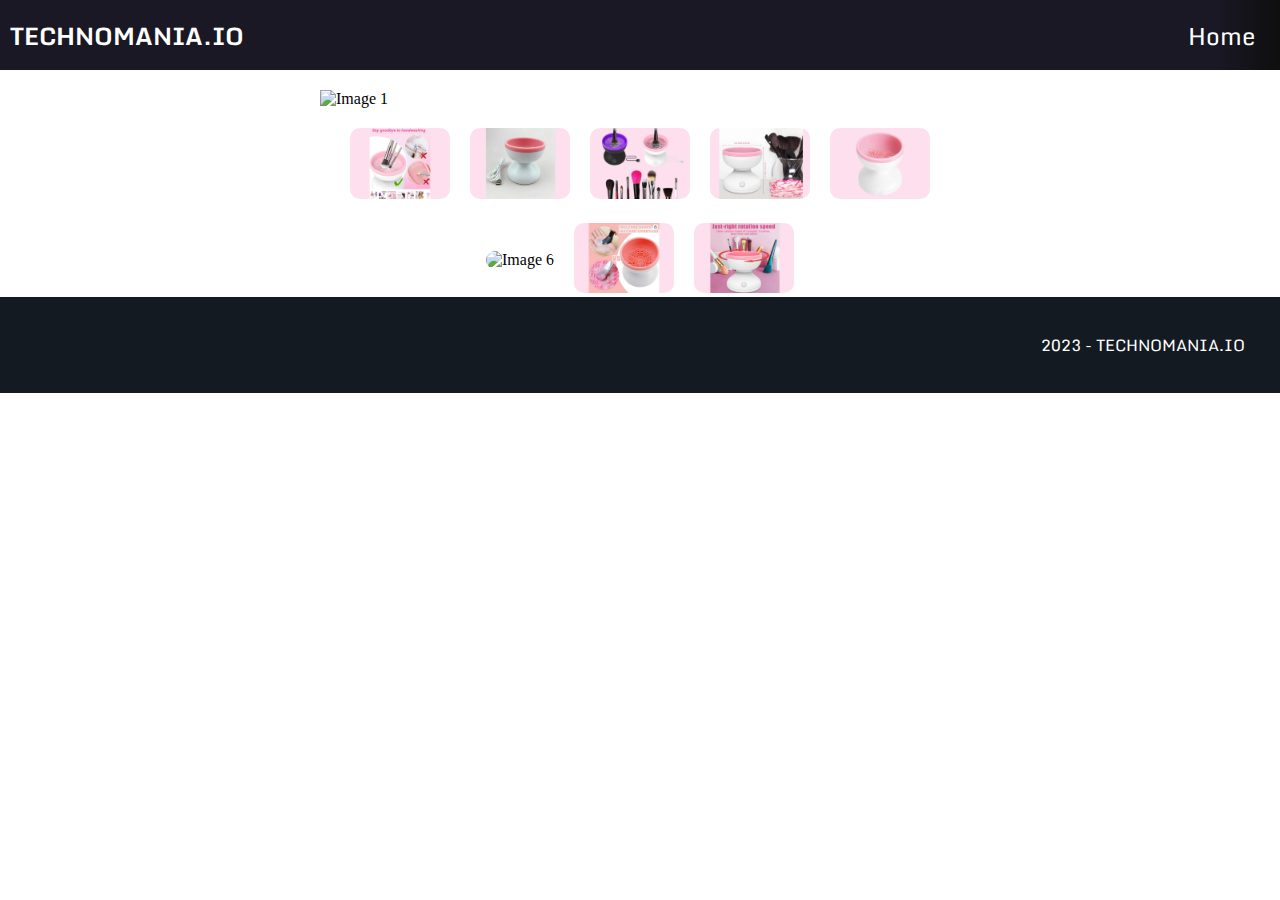
==== products.html @ d3462100 "ajout galleries" ====
<!DOCTYPE html>
<html lang="fr">
<head>
        <meta charset="UTF-8">
        <meta name="viewport" content="width=device-width, initial-scale=1.0">
        <title>Document</title>
        <link rel="stylesheet" href="css/products.css">
        <link rel="stylesheet" href="css/home.css">
        <script defer src="javascript/index.js"></script>
</head>
<body>

        <header>
                <h1><a href="index.html">TECHNOMANIA.<span class="orange">IO</span></a></h1>
                <nav>
                    <ul>
                        <li><a href="index.html">Home</a></li>
                    </ul>
                </nav>
                <div id="header_burger"><svg xmlns="http://www.w3.org/2000/svg" fill="none" viewBox="0 0 24 24" stroke-width="1.5" stroke="currentColor" class="w-6 h-6">
                        <path stroke-linecap="round" stroke-linejoin="round" d="M3.75 6.75h16.5M3.75 12h16.5m-16.5 5.25h16.5" />
                      </svg>
                    </div>
                
            </header>


                <div id="galerie">
                        <div id="big">
                        <img src="pictures-products/image1.webp" alt="Image 1">
                        </div>
                        <div id="container-thumbs">
                        <div class="thumb">
                                <img src="src/picture-products/image1.webp" alt="Image 1">
                        </div>
                        <div class="thumb">
                                <img src="src/picture-products/image2.webp" alt="Image 2">
                        </div>
                        <div class="thumb">
                                <img src="src/picture-products/image3.webp" alt="Image 3">
                        </div>
                        <div class="thumb">
                                <img src="src/picture-products/image4.webp" alt="Image 4">
                        </div>
                        <div class="thumb">
                                <img src="src/picture-products/image5.webp" alt="Image 5">
                        </div>
                        <div class="thumb">
                                <img src="pictures-products/image6.webp" alt="Image 6">
                        </div>
                        <div class="thumb">
                                <img src="src/picture-products/image7.webp" alt="Image 7">
                        </div>
                        <div class="thumb">
                                <img src="src/picture-products/image8.webp" alt="Image 8">
                        </div>
                        </div>
                </div>

            <footer>
                <ul>
                    <!-- 
                    <li><a href="#"><i class="fa-solid fa-scale-balanced"></i> PRIVACY POLICY</a></li>
                    <li><a href="#"><i class="fa-solid fa-file-signature"></i> GCU</a></li>
                    -->
                    <li><a href="#"><i class="fa-solid fa-copyright"></i>2023 - TECHNOMANIA.<span class="orange black">IO</span></a></li>
                </ul>
            </footer>
</body>
</html>
---- css/products.css ----
#galerie {
        width: 50%;
        margin: auto;
        display: flex;
        flex-direction: column;
        justify-content: center;
        align-items: center;
        gap: 20px;
    }

    #big {
        width: 100%;
    }

    #big img {
        width: 100%;
        cursor: pointer;
    }

    #container-thumbs {
        width: 100%;
        display: flex;
        flex-wrap: wrap;
        justify-content: center;
        align-items: center;
        gap: 20px;
    }

    .thumb {
        border-radius: 10px;
    }

    .thumb img {
        width: 100px;
        cursor: pointer;
        border-radius: 10px;
    }
---- css/home.css ----
@import url('https://fonts.googleapis.com/css2?family=Monda&family=Montserrat&display=swap');
@import url('https://fonts.googleapis.com/css2?family=Monda:wght@700&display=swap');

* {
    padding: 0;
    margin: 0;
    box-sizing: border-box;
}

/* Header Design */
header{
    padding: 10px;
    display: flex;
    justify-content: space-between;
    align-items: center;
    margin-bottom: 20px;
    background: rgb(25,24,36);
    background: linear-gradient(90deg, rgba(25,24,36,1) 95%, rgba(15,15,15,1) 100%, rgba(0,212,255,1) 100%);
    /* border-bottom: 1px solid #ccc;
    box-shadow: 0 0px 2px .5px rgba(0, 0, 0, 0.304); */
    height: 70px;
}

header h1{
    font-family: 'Monda';
    font-size: 1.5rem;
    font-weight: bold;
    color: #fff;
}

header h1 a{
    text-decoration: none;
    color: #fff; 
}

/* header span.orange{
    background-color: #FBBC6A;
    color: #131A22;
    padding: 0 15px;
    border-radius: 8px;
} */

header nav ul{
    display: flex;
    justify-content: space-evenly;
    align-items: center;
    list-style: none;
    gap: 20px;
}

header nav ul li a{
    font-family: 'Monda';
    font-size: 1.5rem;
    text-decoration: none;
    display: inline-block;
    padding: 15px;
    border-radius: 10px;
    transition: 0.5s;
    color: #fff;
}

header nav ul li a:hover{
    background-color: #FBBC6A;
    transition: 0.5s;
}

#header_burger{
    display: none;
}
#header_burger svg{
    stroke: #fff;
    width: 22px;
    height: 22px;


}
/* End of Header Design */


/* Main Design*/
    main{
        max-width: 1200px;
        margin: 0 auto;
        margin-bottom: 20px;
        display: flex;
        flex-wrap: wrap;
        justify-content: center;
        align-self: center;
        gap: 10px
    }

    section .title {
        /* width: 100%; */
        display: flex;
        justify-content: center;
        align-items: center;
        text-align: center;
        font-family: Monda;
        font-size: 1.1rem;
        color: #131A22;
        font-weight: bold;
        margin-bottom: 20px;
    }
    
    main .card{
        width: 24%;
        min-width: 200px;
        display: flex;
        flex-direction: column;
        align-items: center;
        transition: 1s;
        /* border: solid 1px #E5E5E5;
        border-radius: 8px; */
        

    }

    main .card .box_image{
        position: relative;
        /* border: solid 1px #E5E5E5; */
    }

    main .card img{
    width: 100%;
    height: 100%;
    border-radius: 8px 8px 0 0;
    cursor: pointer;
}

/* Icon */
main .card .box_image .icones{
    position: absolute;
    right: 5px;
    bottom: 10px;
    display: none;
    flex-direction: column;
    align-items: center;
    /* font-family: "Monserrat"; */
    font-size: 12px;
    font-weight: bold;
    color: #fff;
    /* background-color: #131A22; */
    /* background: rgba(0,0,0,0.5);
    box-shadow: 0 0 10px rgba(0,0,0,0.5); */
    border-radius: 8px;
    padding: 0;
    
}

.fa-heart, .fa-comment-dots{
    margin: 5px 0;
    text-align: center;
    font-size: 15px;
}

main .infos {
    width: 100%;
    border: solid 1px #E5E5E5;
    border-radius: 0 0 8px 8px;
    border-top: none;
    text-align: center;
    margin-bottom: 15px;
    /* height: 165px; */
    /* border: solid 1px red; */
    float:left;
    box-shadow: 0px 10px 10px -10px rgba(0,0,0,0.5);
}

.container_title{
    width: 100%;
}

.container_title h2{
    /* font-family: 'montserrat'; */
    font-weight: bold;
    font-size: 1.1rem;
    margin: 0 0 5px 0;
    padding: 5px;
    text-align: center;
    overflow: hidden;
    height: 40px;
}

h2 {
    font-family: "Monda";
}



main .card h2{
    /* font-family: 'montserrat'; */
    font-weight: bold;
    font-size: 1.1rem;
    margin: 0 0 5px 0;
    padding: 5px;
    text-align: center;
    height: 60px;
    width: auto;
}

main .card h3{
    font-family: 'Monda';
    font-size: 1.1rem;
    font-weight: bold;
    color: #131A22;
    margin: 0 0 10px 0;
    padding: 5px;
    /* height: 50px; */
}

span.barre {
    color: red;
    text-decoration: line-through;
    padding: 1px;
}

.star{
    padding: 1px;
    margin-bottom: 5px;
    white-space: nowrap;
    color: #FBBC6A;
    height: 40px;
}

.star i {
    margin-right: -4px;
}

/* Les étoiles */
/* .star .fa-solid{
} */

.star span,p {
    color: #131A22;
    padding: 5px;
    font-family: "montserrat";
}


/* End of css main */


/* Footer Design */
footer{
    padding: 20px;
    background-color: #131A22;
    font-family: "Monda";
}

footer ul{
    display: flex;
    justify-content: flex-end;
    align-items: center;
    list-style: none;
}

footer ul li a{
    font-weight: 400;
    text-decoration: none;
    display: inline-block;
    padding: 15px;
    border-radius: 10px;
    transition: 0.5s;
    color: #fff;
}

footer ul li a span.orange{
    /* background-color: #FBBC6A; */
    color: #fff;
    padding: 0;
    /* border-radius: 10px; */
}

@media screen and (max-width: 960px) {
    header nav ul {
        display: none;
    }

    #header_burger{
        display: block;
        cursor: pointer;
    }
    main .card {
        width: 30%;
    }

    .infos {
        margin-bottom: 10px;
    }
}


@media screen and (max-width: 768px) {
    header{
        justify-content: space-between;
        margin-bottom: 20px;
    }

    header nav ul {
        display: none;
    }

    #header_burger{
        display: block;
        cursor: pointer;
    }
    
    main {
        margin-bottom: 20px;
    }

    .infos {
        margin-bottom: 10px;
        font-size: .8rem;
    }

    footer ul{
        width: 100%;
        flex-direction: column;
        justify-content: center;
        align-items: center;
        margin: 0;
        padding: 0;
        gap: 20px;
    }
    
    footer ul li a{
        width: 300px;
        text-align: center;
    }
    
}
/* End of footer design */

/* Media Query for the little screens (min-width: 620px) and (max-width: 430px)*/
@media screen and (max-width: 620px) {
    main .card {
        width: 45%;
    }

    .infos {
        margin-bottom: 10px;
    }
}


/* Media Query for the little screens (max-width: 410px)*/
@media screen and (max-width: 410px) {
    header {
        width: 100%;
        height: auto;
        margin-bottom: 10px;
    }

    header span.orange {
        padding: 10px;
    }

    header h1 a {
        font-size: medium;
    }

    section .title {
        font-size: .8rem;
        margin-bottom: 10px;
    }

    
    main {
        display: grid;
        gap: 5px 5px;
        /* row-gap: 5px 5px; */
        grid-template-columns: repeat(2, 1fr);
        margin-bottom: 10px;
    }
    
    main .card {
        min-width: 180px;
        font-size: .8rem;
        /* margin-bottom: 0; */
    }
    
    main .card h2{
        font-size: .9rem;
    }

    main .card h3 {
        font-size: .8rem;
    }
    
    main .card .box_image .icones{
        position: absolute;
        right: 10px;
        bottom: 10px;
        display: none;
        flex-direction: column;
        align-items: center;
        font-size: 10px;
        font-weight: bold;
        color: #fff;
        background: rgba(0,0,0,0.5);
        box-shadow: 0 0 10px rgba(0,0,0,0.5);
        border-radius: 10px;
        padding: 5px;
    }
    
    .fa-heart, .fa-comment-dots{
        margin: 10px 0;
        text-align: center;
        font-size: 15px;
    }

    .infos {
        font-size: .75rem;
    }
    
    footer {
        font-size: medium;
    }
}
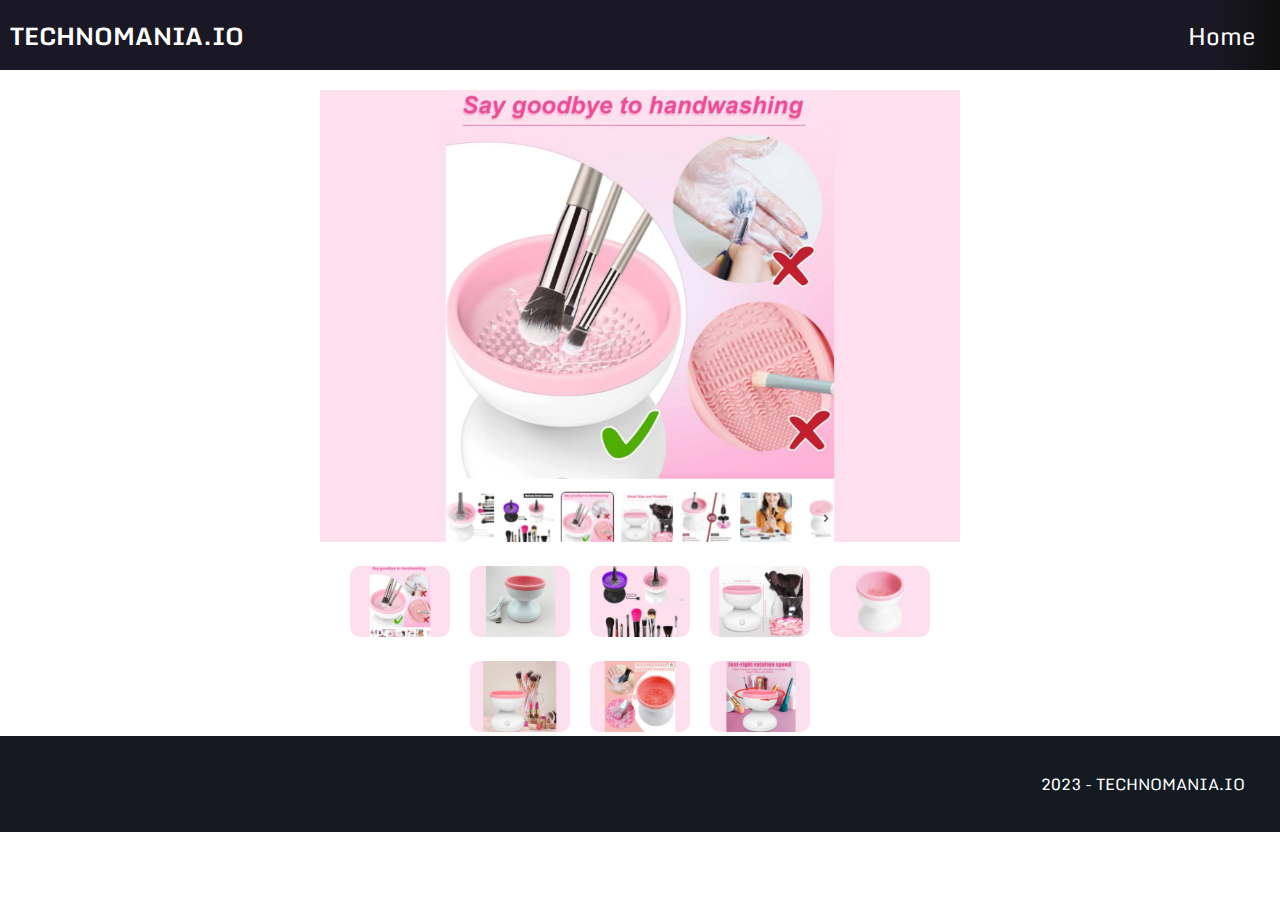
==== commit 32d1dfaa: "new commit" ====
--- a/products.html
+++ b/products.html
@@ -27,7 +27,7 @@
 
                 <div id="galerie">
                         <div id="big">
-                        <img src="pictures-products/image1.webp" alt="Image 1">
+                        <img src="src/picture-products/image1.webp" alt="Image 1">
                         </div>
                         <div id="container-thumbs">
                         <div class="thumb">
@@ -46,7 +46,7 @@
                                 <img src="src/picture-products/image5.webp" alt="Image 5">
                         </div>
                         <div class="thumb">
-                                <img src="pictures-products/image6.webp" alt="Image 6">
+                                <img src="src/picture-products/image6.webp" alt="Image 6">
                         </div>
                         <div class="thumb">
                                 <img src="src/picture-products/image7.webp" alt="Image 7">
